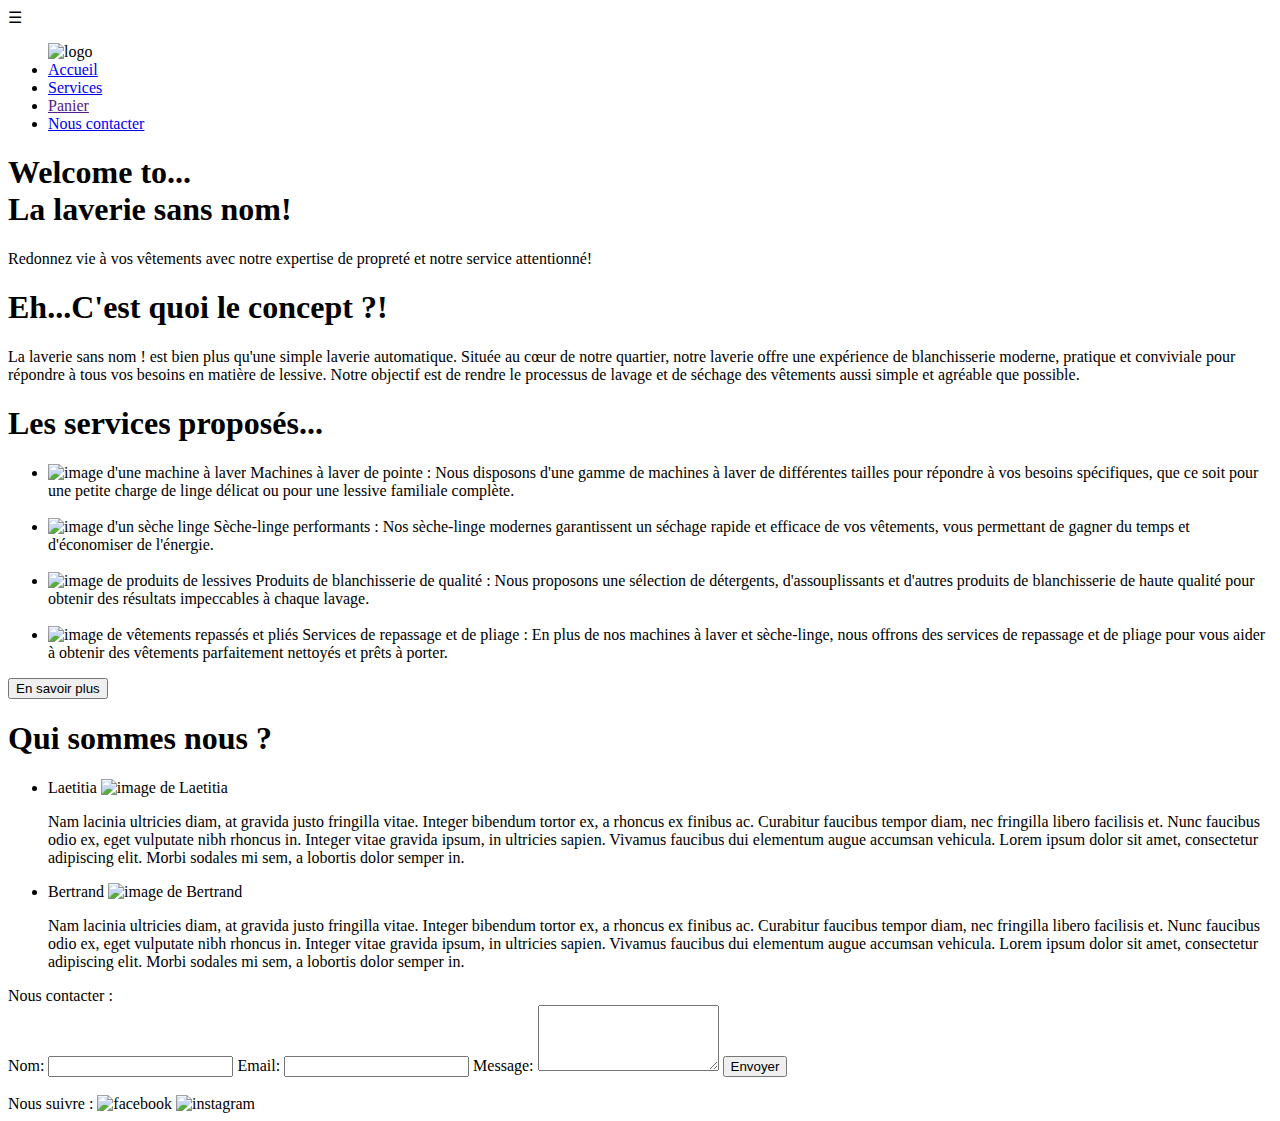
==== index.html @ 8ab4ddb4 "fin de journee" ====
<!DOCTYPE html>
<html lang="fr">
  <head>
    <meta charset="UTF-8" />
    <meta name="viewport" content="width=device-width, initial-scale=1.0" />
    <link rel="stylesheet" href="styles.css" />
    <title>Laverie</title>
    <link rel="preconnect" href="https://fonts.googleapis.com" />
    <link rel="preconnect" href="https://fonts.gstatic.com" crossorigin />
    <link
      href="https://fonts.googleapis.com/css2?family=Concert+One&display=swap"
      rel="stylesheet"
    />
  </head>
  <body>
    <header>
      <nav>
        <label>☰</label>
        <ul>
          <img src="imgs/laverie.png" alt="logo" />
          <li><a href="index.html">Accueil</a></li>
          <li><a href="services.html">Services</a></li>
          <li><a href="">Panier</a></li>
          <li><a href="contact.html">Nous contacter</a></li>
        </ul>
        <h1>Welcome to... <br />La laverie sans nom!</h1>
        <p>
          Redonnez vie à vos vêtements avec notre expertise de propreté et notre
          service attentionné!
        </p>
      </nav>
    </header>
    <main>
      <section class="presentation_laundry">
        <h1>Eh...C'est quoi le concept ?!</h1>
        <p>
          La laverie sans nom ! est bien plus qu'une simple laverie automatique.
          Située au cœur de notre quartier, notre laverie offre une expérience
          de blanchisserie moderne, pratique et conviviale pour répondre à tous
          vos besoins en matière de lessive. Notre objectif est de rendre le
          processus de lavage et de séchage des vêtements aussi simple et
          agréable que possible.
        </p>
      </section>
      <section class="services">
        <h1>Les services proposés...</h1>
        <ul>
          <li>
            <img src="imgs/machine.jpg" alt="image d'une machine à laver" />
            Machines à laver de pointe : Nous disposons d'une gamme de machines
            à laver de différentes tailles pour répondre à vos besoins
            spécifiques, que ce soit pour une petite charge de linge délicat ou
            pour une lessive familiale complète.
          </li>
          <br />
          <li>
            <img src="imgs/sechelinge.jpg" alt="image d'un sèche linge" />
            Sèche-linge performants : Nos sèche-linge modernes garantissent un
            séchage rapide et efficace de vos vêtements, vous permettant de
            gagner du temps et d'économiser de l'énergie.
          </li>
          <br />
          <li>
            <img src="imgs/produit.jpg" alt="image de produits de lessives" />
            Produits de blanchisserie de qualité : Nous proposons une sélection
            de détergents, d'assouplissants et d'autres produits de
            blanchisserie de haute qualité pour obtenir des résultats
            impeccables à chaque lavage.
          </li>
          <br />
          <li>
            <img
              src="imgs/repassage.jpg"
              alt="image de vêtements repassés et pliés"
            />
            Services de repassage et de pliage : En plus de nos machines à laver
            et sèche-linge, nous offrons des services de repassage et de pliage
            pour vous aider à obtenir des vêtements parfaitement nettoyés et
            prêts à porter.
          </li>
        </ul>
        <button><a href="services.html"></a>En savoir plus</button>
      </section>
      <section class="presentation_team">
        <h1>Qui sommes nous ?</h1>
        <ul>
          <li>
            Laetitia
            <img src="imgs/laetitia_profil.jpg" alt="image de Laetitia" />
            <p>
              Nam lacinia ultricies diam, at gravida justo fringilla vitae.
              Integer bibendum tortor ex, a rhoncus ex finibus ac. Curabitur
              faucibus tempor diam, nec fringilla libero facilisis et. Nunc
              faucibus odio ex, eget vulputate nibh rhoncus in. Integer vitae
              gravida ipsum, in ultricies sapien. Vivamus faucibus dui elementum
              augue accumsan vehicula. Lorem ipsum dolor sit amet, consectetur
              adipiscing elit. Morbi sodales mi sem, a lobortis dolor semper in.
            </p>
          </li>
          <li>
            Bertrand
            <img src="imgs/bertrand_profil.jpg" alt="image de Bertrand" />
            <p>
              Nam lacinia ultricies diam, at gravida justo fringilla vitae.
              Integer bibendum tortor ex, a rhoncus ex finibus ac. Curabitur
              faucibus tempor diam, nec fringilla libero facilisis et. Nunc
              faucibus odio ex, eget vulputate nibh rhoncus in. Integer vitae
              gravida ipsum, in ultricies sapien. Vivamus faucibus dui elementum
              augue accumsan vehicula. Lorem ipsum dolor sit amet, consectetur
              adipiscing elit. Morbi sodales mi sem, a lobortis dolor semper in.
            </p>
          </li>
        </ul>
      </section>
    </main>
    <footer>
      <section class="contact">
        Nous contacter :
        <form action="#">
          <label for="nom">Nom:</label>
          <input type="text" id="nom" name="nom" required />

          <label for="email">Email:</label>
          <input type="text" id="email" name="email" required />

          <label for="message">Message:</label>
          <textarea id="message" name="message" rows="4" required></textarea>

          <input type="submit" value="Envoyer" />
        </form>
        <br />Nous suivre :
        <img src="imgs/facebook.png" alt="facebook" />
        <img src="imgs/instagram.png" alt="instagram" />
      </section>
    </footer>
  </body>
</html>
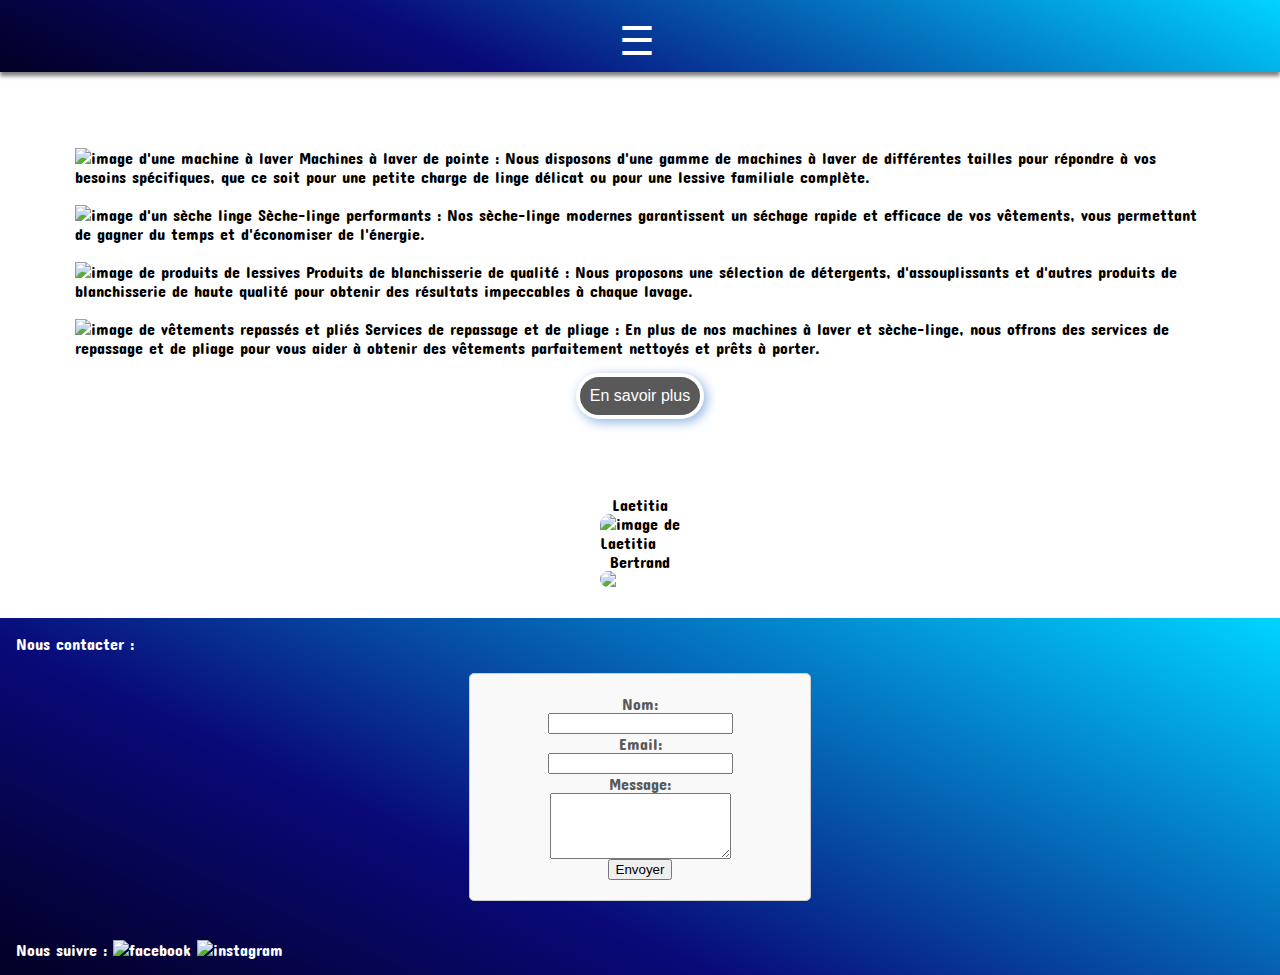
==== commit 64121bdd: "ajout 03mars" ====
--- a/index.html
+++ b/index.html
@@ -98,8 +98,7 @@
             </p>
           </li>
           <li>
-            Bertrand
-            <img src="imgs/bertrand_profil.jpg" alt="image de Bertrand" />
+            Bertrand <img src="imgs/bertrand_profil.jpg"image de Bertrand" />
             <p>
               Nam lacinia ultricies diam, at gravida justo fringilla vitae.
               Integer bibendum tortor ex, a rhoncus ex finibus ac. Curabitur
--- a/styles.css
+++ b/styles.css
@@ -0,0 +1,195 @@
+/************************
+* CSS GLOBAL
+************************/
+body {
+  font-family: "Concert One", sans-serif;
+  font-weight: 400;
+  font-style: normal;
+  margin: 0;
+}
+header {
+  margin: 0;
+}
+main {
+  margin: 15px;
+}
+
+li {
+  list-style-type: none;
+  padding: 0;
+}
+h1 {
+  text-align: center;
+}
+ul {
+  list-style-type: none;
+  padding: 0;
+}
+
+/************************
+* CSS PAR SECTION
+************************/
+/* header */
+header {
+  text-align: center;
+}
+
+header nav {
+  padding: 1rem;
+  background: rgb(2, 0, 36);
+  background: linear-gradient(
+    25deg,
+    rgba(2, 0, 36, 1) 0%,
+    rgba(9, 9, 121, 1) 35%,
+    rgba(0, 212, 255, 1) 100%
+  );
+  color: white;
+  box-shadow: 0 4px 4px 0 rgba(0, 0, 0, 0.5);
+}
+
+header nav label {
+  display: none;
+}
+
+header nav ul {
+  margin: 0;
+  display: flex;
+  justify-content: space-around;
+  align-items: center;
+  color: aliceblue;
+}
+header nav ul img {
+  width: 50px;
+  float: left;
+}
+
+header nav a {
+  text-decoration: none;
+  color: whitesmoke;
+  font-size: 1rem;
+}
+header nav a:hover {
+  color: black; /* Couleur du fond au passage de la souris */
+}
+
+header nav p {
+  padding: 20px;
+}
+
+/* presentation_laundry */
+
+/* services */
+body main section.services {
+  display: flex;
+  justify-content: center;
+  align-items: center;
+  flex-direction: column;
+  margin: 60px;
+}
+
+button {
+  text-decoration: none;
+  padding: 10px;
+  font-family: arial;
+  font-size: 1em;
+  color: #ffffff;
+  background-color: #595959;
+  border-radius: 24px;
+  -webkit-border-radius: 24px;
+  -moz-border-radius: 24px;
+  border: 4px solid #ffffff;
+  box-shadow: 3px 3px 12px #8db3e2;
+  -webkit-box-shadow: 3px 3px 12px #8db3e2;
+  -moz-box-shadow: 3px 3px 12px #8db3e2;
+}
+
+button:hover {
+  padding: 10px;
+  background-color: #4f81bd;
+  box-shadow: 1px 1px 4px #777777;
+  -webkit-box-shadow: 1px 1px 4px #777777;
+  -moz-box-shadow: 1px 1px 4px #777777;
+}
+body main section.services img {
+  width: 5rem;
+}
+
+/* presentation_team */
+
+body main section.presentation_team {
+  display: flex;
+  justify-content: center;
+  align-items: center;
+  flex-direction: column;
+}
+body main section.presentation_team ul li {
+  display: flex;
+  justify-content: center;
+  align-items: center;
+  flex-direction: column;
+}
+body main section.presentation_team ul li p {
+  text-align: center;
+}
+body main section.presentation_team img {
+  width: 5rem;
+  border-radius: 10px;
+}
+
+/* footer */
+
+footer {
+  padding: 1rem;
+  background: rgb(2, 0, 36);
+  background: linear-gradient(
+    25deg,
+    rgba(2, 0, 36, 1) 0%,
+    rgba(9, 9, 121, 1) 35%,
+    rgba(0, 212, 255, 1) 100%
+  );
+  color: white;
+  box-shadow: 0 4px 4px 0 rgba(0, 0, 0, 0.5);
+}
+footer section.contact img {
+  width: 20px;
+}
+footer section.contact form {
+  margin: 20px auto;
+  width: 300px;
+  padding: 20px;
+  border: 1px solid #ccc;
+  border-radius: 5px;
+  background-color: #f9f9f9;
+  color: #595959;
+  display: flex;
+  align-items: center;
+  justify-content: center;
+  flex-direction: column;
+  flex-wrap: wrap;
+}
+/************************
+* MEDIA QUERIES
+************************/
+
+/**************************************/
+/* Smartphone taille max 991px*/
+/**************************************/
+@media screen and (min-width: 991px) {
+  header nav {
+    height: 40px;
+  }
+  header nav ul,
+  h1,
+  p {
+    display: none; /*Le menu desktop disparait*/
+  }
+  header nav label {
+    width: 30px;
+    display: flex;
+    align-items: center;
+    justify-content: flex-end;
+    margin: 0 auto;
+    font-size: 40px;
+    color: white;
+  }
+}
